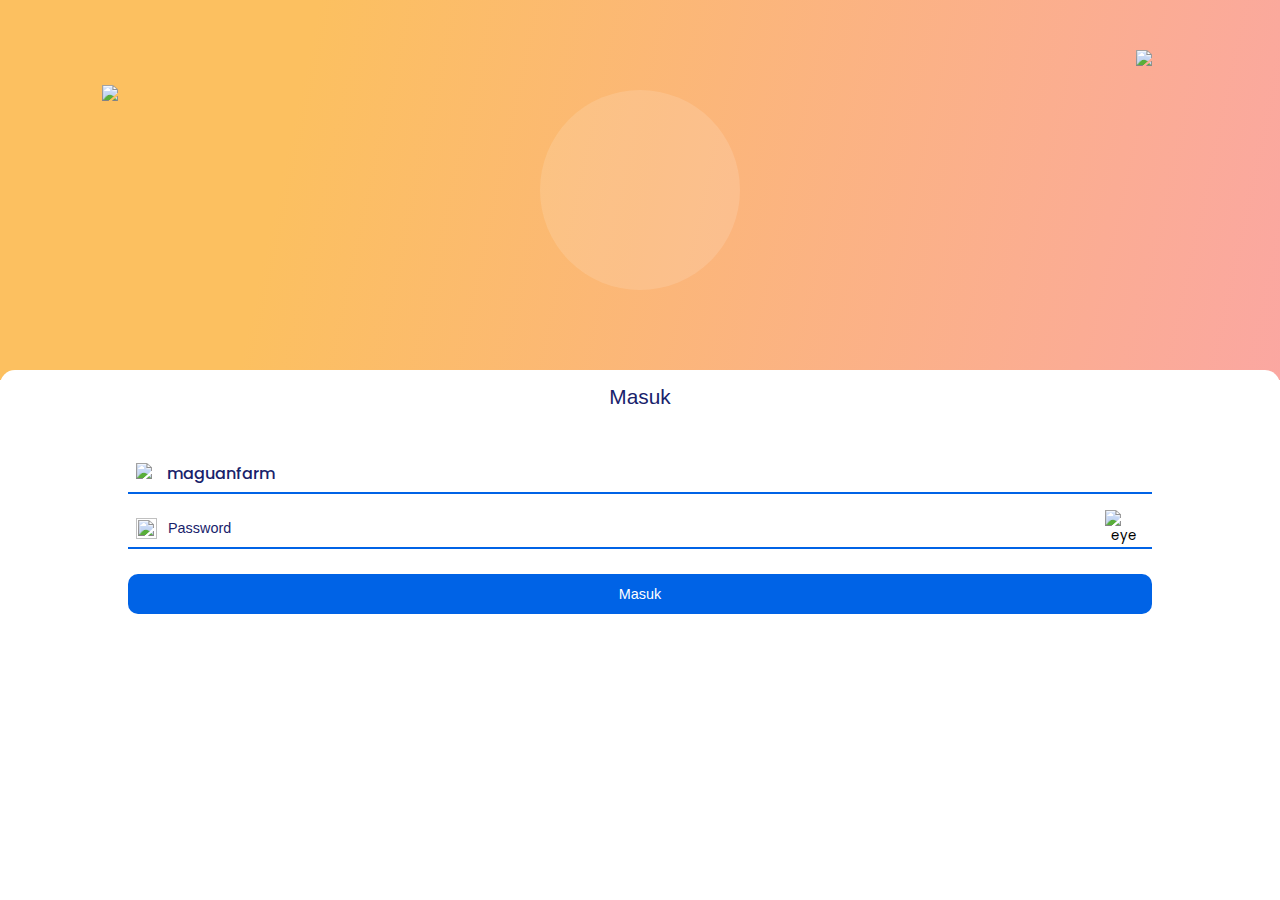
==== public/index.html @ dd594da5 "first commit" ====
<!DOCTYPE html>
<html>
	<head>
		<title>Kolam Pintar</title>
		<meta name="viewport" content="width=device-width, initial-scale=1" />

		<link rel="stylesheet" href="index.css" />
		<link rel="stylesheet" href="login.css" />
		<!-- <style>

		</style> -->
	</head>
	<body>
		<div class="topnav container">
			<h1>AUTO FEED</h1>
			<span id="date"></span>
		</div>
		<img
			class="hero"
			src="https://i.ibb.co/MRnGGN8/Whats-App-Image-2024-01-26-at-12-46-53-f81a410b.jpg"
			alt="Whats-App-Image-2024-01-26-at-12-46-53-f81a410b"
			border="0"
		/>
		<div class="content">
			<h2>Atur Jumlah pakan</h2>
			<input
				class="range-slider__range"
				type="range"
				step="100"
				value="0"
				min="0"
				max="1000"
			/>
			<div class="range-slider-wrapper__value">
				<span class="range-slider-title__value">Berat/g :</span>
				<span class="range-slider__value">0</span>
			</div>
		</div>

		<div class="overlay">
			<header>
				<img src="https://i.ibb.co/Sy19fgr/cloud1.webp" class="cloud" />
				<img src="https://i.ibb.co/fMVGXLQ/cloud2.webp" class="cloud2" />
				<div class="container-hero">
					<img
						src="https://i.ibb.co/F6PVDW5/people-lock.webp"
						class="hero"
						alt=""
					/>
				</div>
			</header>
			<main>
				<div class="form-content">
					<div class="title">
						<span>Masuk</span>
					</div>
					<div class="container-form">
						<form class="form">
							<div class="inputBox">
								<img
									src="https://i.ibb.co/Tb6rJvM/profile-1.webp"
									alt="profile-1"
									border="0"
									class="image"
								/>
								<input
									class="email"
									type="user"
									name="user"
									id="user"
									readonly
									value="maguanfarm"
								/>
							</div>
							<div class="inputBox">
								<img src="https://i.ibb.co/SyDCvPz/lock.webp" class="image" />
								<input type="password" name="password" id="password" required />
								<label for="password">Password</label>
								<button id="eye" type="button">
									<img
										src="https://i.ibb.co/8BBfh2f/eye.png"
										alt="eye"
										border="0"
										class="image"
									/>
								</button>
							</div>
							<button class="submit" type="submit">Masuk</button>
						</form>
					</div>
					<div class="other-menu">
						<span id="status"></span>
					</div>
				</div>
			</main>
		</div>

		<script src="firebase.js" type="module"></script>
		<script type="module">
			import {
				getDatabase,
				ref,
				get,
				set,
			} from "https://www.gstatic.com/firebasejs/10.7.2/firebase-database.js"

			const db = getDatabase()

			const rangeSlider = document.querySelector(".range-slider__range")
			const appearanceFeed = document.querySelector(".range-slider__value")

			document.addEventListener("DOMContentLoaded", () => {
				get(ref(db, "feed")).then((snapshot) => {
					if (snapshot.exists()) {
						rangeSlider.value = snapshot.val()
						appearanceFeed.innerHTML = snapshot.val()
					}
				})
			})

			rangeSlider.addEventListener("input", (e) => {
				const value = e.target.value
				appearanceFeed.innerHTML = value
				set(ref(db, "feed"), value)
					.then(() => {
						console.log("success")
					})
					.catch((err) => {
						console.log(err)
					})
			})

			// date
			const date = new Date().toLocaleDateString("id-ID")
			document.getElementById("date").innerHTML = date

			// login
			const eye = document.getElementById("eye")
			const password = document.getElementById("password")
			const form = document.querySelector(".form")
			const status = document.getElementById("status")
			const overlay = document.querySelector(".overlay")

			eye.addEventListener("click", () => {
				if (password.type === "password") {
					password.type = "text"
					eye.innerHTML = `<img src="https://i.ibb.co/Y8dRkHz/eye-open.png" alt="eye-open" border="0" class="image"/>`
				} else {
					password.type = "password"
					eye.innerHTML = `<img src="https://i.ibb.co/8BBfh2f/eye.png" alt="eye" border="0" class="image"/>`
				}
			})

			form.addEventListener("submit", async (e) => {
				e.preventDefault()

				await get(ref(db, "login")).then((snapshot) => {
					if (snapshot.exists()) {
						const { password: passwordDb, user: userDb } = snapshot.val()
						const { password: passwordForm, user: userForm } = e.target

						console.log(passwordDb, passwordForm.value)
						console.log(userDb, userForm.value)

						if (
							passwordForm.value === passwordDb &&
							userForm.value === userDb
						) {
							console.log("login success")
							overlay.style.display = "none"
							status.innerHTML = "login success"
						} else {
							console.log("login failed")
							status.innerHTML = "login failed"
						}
					}
				})
			})
		</script>
	</body>
</html>
---- public/index.css ----
@import url('https://fonts.googleapis.com/css2?family=Poppins:wght@400;500;700&display=swap');

* {
  padding: 0;
  margin: 0;
  box-sizing: border-box;
  font-family: 'Poppins', sans-serif;
}

body {
  height: 100vh;
  overflow: hidden;
  background: white;
  width: 100vw;
  position: relative
}

.hero {
  text-align: center;
}

.topnav {
  display: flex;
  justify-content: space-between;
  align-items: center;
  background: #4799eb;
  padding: 1rem;
  font-size: 15px;
  width: 100%;
}

#date {
  font-weight: 500;
}

.topnav h1 {
  font-size: 1.4rem;
  font-weight: 600;
}

.content {
  margin: 2rem auto;
  box-shadow: 2px 2px 10px rgba(0, 0, 0, 0.2);
  display: flex;
  align-items: center;
  flex-direction: column;
  gap: 1rem;
  padding: 2rem 1rem;
  width: 90%;
  position: fixed;
  bottom: 0;
  left: 50%;
  transform: translateX(-50%);
  border-radius: 20px;
  background: #4799eb;
}

.content h2 {
  font-size: 1.3rem;
  font-weight: 500;
}

.content h2,
.content input {
  margin-bottom: 15px;
}

.range-slider__range {
  appearance: none;
  width: calc(100% - (73px));
  height: 13px;
  border-radius: 5px;
  background: #abe0ff;
  outline: none;
  padding: 0;
  margin: 0;
}

.range-slider__range::-webkit-slider-thumb {
  -webkit-appearance: none;
  appearance: none;
  width: 20px;
  height: 20px;
  border-radius: 50%;
  background: #2c3e50;
  cursor: pointer;
  -webkit-transition: background 0.15s ease-in-out;
  transition: background 0.15s ease-in-out;
}

.range-slider-wrapper__value {
  display: flex;
  align-items: center;
  gap: 10px;
}

.range-slider__value {
  display: inline-block;
  position: relative;
  width: 60px;
  color: #fff;
  line-height: 20px;
  text-align: center;
  border-radius: 3px;
  background: #2c3e50;
  padding: 5px 10px;
  margin-left: 8px;
}



.overlay {
  position: fixed;
  left: 0;
  right: 0;
  top: 0;
  bottom: 0;
  background: white;
}

.display-none {
  display: none;
}
---- public/login.css ----
* {
  padding: 0;
  margin: 0;
  list-style: none;
  box-sizing: border-box;
  outline: none;
  border: none
}

html {
  font-size: 16px
}

:root {
  --mainColor: #18226b;
  --gradient: linear-gradient(to bottom, #0063e6, #0772ff);
  --primary: #0063e6;
  --second: #4e54c8;
  --gray1: rgb(236, 236, 236);
  --gray2: rgb(226, 226, 226);
  --white2: #f4f4f4;
  --white: white;
  --color-sec: #53528a;
  --line: rgba(0, 0, 0, 0.164);
  --font: "Rubik", sans-serif
}

button {
  background: rgba(0, 0, 0, 0)
}

h1,
h2,
h3,
h4,
span,
a,
p {
  font-family: var(--font);
  font-weight: 500;
  color: var(--mainColor)
}

a {
  font-size: .9rem;
  font-weight: 500
}

input {
  background: rgba(0, 0, 0, 0)
}

header {
  position: relative;
  width: 100%;
  height: 240px;
  background-image: linear-gradient(102.4deg, rgb(252, 192, 96) 7.8%, rgb(249, 131, 255) 70.3%, rgb(2, 245, 255) 100.9%);
  background-size: 300% 300%;
  animation: gradient 12s ease-in-out infinite;
  overflow: hidden
}

@keyframes gradient {
  0% {
    background-position: 0 50%
  }

  50% {
    background-position: 100% 50%
  }

  100% {
    background-position: 0 50%
  }
}

.container-hero {
  position: absolute;
  bottom: 0;
  width: auto;
  height: 100%;
  left: 50%;
  transform: translateX(-50%);
  display: flex;
  align-items: flex-end;
  justify-content: center;
  padding-bottom: 8px
}

.container-hero::before {
  content: "";
  position: absolute;
  top: 50%;
  left: 50%;
  transform: translate(-50%, -50%);
  height: 200px;
  width: 200px;
  border-radius: 50%;
  background: rgba(255, 255, 255, .137);
  animation: circle 2.5s ease-in-out infinite alternate;
  backdrop-filter: blur(25)
}

@keyframes circle {
  0% {
    transform: translateY(-4px) translate(-50%, -50%) scale(0.95)
  }

  100% {
    transform: translateY(4px) translate(-50%, -50%) scale(1)
  }
}

.hero {
  height: 220px;
  animation: hero 5s ease-in-out infinite alternate
}

@keyframes hero {
  0% {
    transform: translateY(-3px)
  }

  100% {
    transform: translateY(3px)
  }
}

.cloud {
  height: 25px;
  position: absolute;
  left: 8%;
  top: 85px;
  animation: cloud 2.5s ease-in-out infinite alternate
}

.cloud2 {
  height: 30px;
  position: absolute;
  right: 10%;
  top: 25px;
  animation: cloud 3s ease-in-out infinite alternate
}

@keyframes cloud {
  0% {
    transform: translateY(-4px)
  }

  100% {
    transform: translateY(4px)
  }
}

@media only screen and (min-width: 760px) {
  header {
    height: 380px
  }

  .hero {
    height: 350px
  }

  .cloud {
    height: 45px;
    top: 85px
  }

  .cloud2 {
    height: 34px;
    top: 50px
  }
}

main {
  width: 100%;
  padding-bottom: 50px;
  background: var(--white);
  border-top-left-radius: 15px;
  border-top-right-radius: 15px;
  position: relative;
  z-index: 1;
  bottom: 0;
  top: -10px
}

main .form-content .title {
  display: flex;
  align-items: center;
  justify-content: center;
  padding: 15px;
  font-size: 1.3rem;
  font-weight: 700
}

main .container-form {
  display: flex;
  justify-content: center;
  padding-top: 30px;
  margin-bottom: 30px
}

main .container-form .form {
  width: 80%;
  display: flex;
  flex-direction: column;
  align-items: center;
  gap: 15px
}

main .container-form .inputBox {
  height: 40px;
  width: 100%;
  padding: 0 8px;
  border-bottom: 2px solid var(--primary);
  display: flex;
  align-items: center;
  position: relative
}

main .container-form .inputBox label {
  position: absolute;
  left: 40px;
  font-family: var(--font);
  color: var(--mainColor);
  transition: .4s;
  font-size: .9rem
}

main .container-form .inputBox input {
  height: 100%;
  width: 100%;
  color: var(--mainColor);
  font-size: 1rem;
  font-weight: 500;
  padding: 0 10px
}

main .container-form .inputBox input:focus~label,
main .container-form .inputBox input:valid~label {
  transform: scale(0);
  opacity: 0
}

main .container-form .inputBox .image {
  height: 21px;
  width: 21px
}

main .container-form .submit {
  margin-top: 10px;
  height: 40px;
  border-radius: 10px;
  width: 100%;
  background: var(--primary);
  font-family: var(--font);
  font-weight: 500;
  font-size: .9rem;
  color: var(--white);
  transition: .3s
}

main .container-form .submit:active {
  background: #4146a5
}

main .other-menu {
  display: flex;
  align-items: center;
  justify-content: center;
  gap: 20px;
  flex-direction: column
}

main .other-menu .link {
  width: max-content;
  display: flex;
  align-items: center;
  gap: 5px
}

main .other-menu .link .text {
  font-size: .8rem;
  font-weight: 400
}

@media only screen and (max-height: 600px) {
  main {
    height: 100vh
  }
}

/*# sourceMappingURL=index.min.css.map */
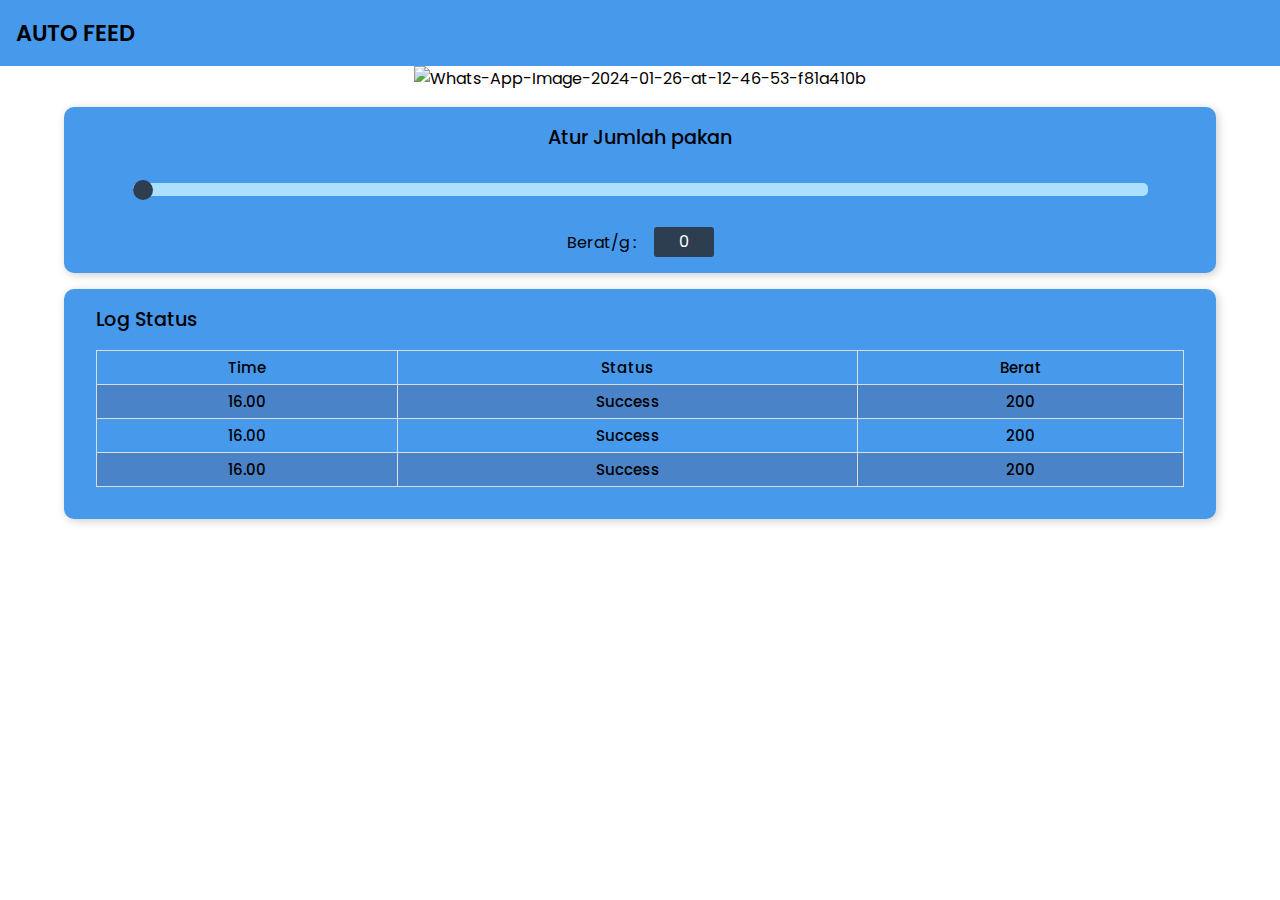
==== commit 380834ad: "feature log" ====
--- a/public/index.html
+++ b/public/index.html
@@ -3,42 +3,68 @@
 	<head>
 		<title>Kolam Pintar</title>
 		<meta name="viewport" content="width=device-width, initial-scale=1" />
-
-		<link rel="stylesheet" href="index.css" />
-		<link rel="stylesheet" href="login.css" />
-		<!-- <style>
-
-		</style> -->
+		<link rel="stylesheet" href="./style/index.css" />
 	</head>
 	<body>
 		<div class="topnav container">
 			<h1>AUTO FEED</h1>
-			<span id="date"></span>
 		</div>
-		<img
-			class="hero"
-			src="https://i.ibb.co/MRnGGN8/Whats-App-Image-2024-01-26-at-12-46-53-f81a410b.jpg"
-			alt="Whats-App-Image-2024-01-26-at-12-46-53-f81a410b"
-			border="0"
-		/>
-		<div class="content">
-			<h2>Atur Jumlah pakan</h2>
-			<input
-				class="range-slider__range"
-				type="range"
-				step="100"
-				value="0"
-				min="0"
-				max="1000"
-			/>
-			<div class="range-slider-wrapper__value">
-				<span class="range-slider-title__value">Berat/g :</span>
-				<span class="range-slider__value">0</span>
+		<main>
+			<div class="fish-container">
+				<img
+					class="fish"
+					src="https://i.ibb.co/MRnGGN8/Whats-App-Image-2024-01-26-at-12-46-53-f81a410b.jpg"
+					alt="Whats-App-Image-2024-01-26-at-12-46-53-f81a410b"
+					border="0"
+				/>
 			</div>
-		</div>
+			<section class="content card">
+				<h2>Atur Jumlah pakan</h2>
+				<input
+					class="range-slider__range"
+					type="range"
+					step="100"
+					value="0"
+					min="0"
+					max="1000"
+				/>
+				<div class="range-slider-wrapper__value">
+					<span class="range-slider-title__value">Berat/g :</span>
+					<span class="range-slider__value">0</span>
+				</div>
+			</section>
+			<section class="log card">
+				<div class="title">
+					<h2>Log Status</h2>
+					<span id="date"></span>
+				</div>
+				<table class="log-table">
+					<tr>
+						<th> Time </th>
+						<th> Status </th>
+						<th> Berat </th>
+					</tr>
+					<tr>
+						<td> 16.00 </td>
+						<td> Success </td>
+						<td> 200 </td>
+					</tr>
+					<tr>
+						<td> 16.00 </td>
+						<td> Success </td>
+						<td> 200 </td>
+					</tr>
+					<tr>
+						<td> 16.00 </td>
+						<td> Success </td>
+						<td> 200 </td>
+					</tr>
+				</table>
+			</section>
+		</main>
 
-		<div class="overlay">
-			<header>
+		<div class="overlay display-none">
+			<header class="header-login">
 				<img src="https://i.ibb.co/Sy19fgr/cloud1.webp" class="cloud" />
 				<img src="https://i.ibb.co/fMVGXLQ/cloud2.webp" class="cloud2" />
 				<div class="container-hero">
@@ -49,7 +75,7 @@
 					/>
 				</div>
 			</header>
-			<main>
+			<section class="form-section">
 				<div class="form-content">
 					<div class="title">
 						<span>Masuk</span>
@@ -89,93 +115,12 @@
 						</form>
 					</div>
 					<div class="other-menu">
-						<span id="status"></span>
+						<span id="message"></span>
 					</div>
 				</div>
-			</main>
+			</section>
 		</div>
-
-		<script src="firebase.js" type="module"></script>
-		<script type="module">
-			import {
-				getDatabase,
-				ref,
-				get,
-				set,
-			} from "https://www.gstatic.com/firebasejs/10.7.2/firebase-database.js"
-
-			const db = getDatabase()
-
-			const rangeSlider = document.querySelector(".range-slider__range")
-			const appearanceFeed = document.querySelector(".range-slider__value")
-
-			document.addEventListener("DOMContentLoaded", () => {
-				get(ref(db, "feed")).then((snapshot) => {
-					if (snapshot.exists()) {
-						rangeSlider.value = snapshot.val()
-						appearanceFeed.innerHTML = snapshot.val()
-					}
-				})
-			})
-
-			rangeSlider.addEventListener("input", (e) => {
-				const value = e.target.value
-				appearanceFeed.innerHTML = value
-				set(ref(db, "feed"), value)
-					.then(() => {
-						console.log("success")
-					})
-					.catch((err) => {
-						console.log(err)
-					})
-			})
-
-			// date
-			const date = new Date().toLocaleDateString("id-ID")
-			document.getElementById("date").innerHTML = date
-
-			// login
-			const eye = document.getElementById("eye")
-			const password = document.getElementById("password")
-			const form = document.querySelector(".form")
-			const status = document.getElementById("status")
-			const overlay = document.querySelector(".overlay")
-
-			eye.addEventListener("click", () => {
-				if (password.type === "password") {
-					password.type = "text"
-					eye.innerHTML = `<img src="https://i.ibb.co/Y8dRkHz/eye-open.png" alt="eye-open" border="0" class="image"/>`
-				} else {
-					password.type = "password"
-					eye.innerHTML = `<img src="https://i.ibb.co/8BBfh2f/eye.png" alt="eye" border="0" class="image"/>`
-				}
-			})
-
-			form.addEventListener("submit", async (e) => {
-				e.preventDefault()
-
-				await get(ref(db, "login")).then((snapshot) => {
-					if (snapshot.exists()) {
-						const { password: passwordDb, user: userDb } = snapshot.val()
-						const { password: passwordForm, user: userForm } = e.target
-
-						console.log(passwordDb, passwordForm.value)
-						console.log(userDb, userForm.value)
-
-						if (
-							passwordForm.value === passwordDb &&
-							userForm.value === userDb
-						) {
-							console.log("login success")
-							overlay.style.display = "none"
-							status.innerHTML = "login success"
-						} else {
-							console.log("login failed")
-							status.innerHTML = "login failed"
-						}
-					}
-				})
-			})
-		</script>
+		<script src="./script/firebase.mjs" type="module"></script>
+		<script src="./script/index.mjs" type="module"></script>
 	</body>
 </html>
--- a/public/style/index.css
+++ b/public/style/index.css
@@ -0,0 +1,3 @@
+@import "config.css";
+@import "home.css";
+@import "login.css";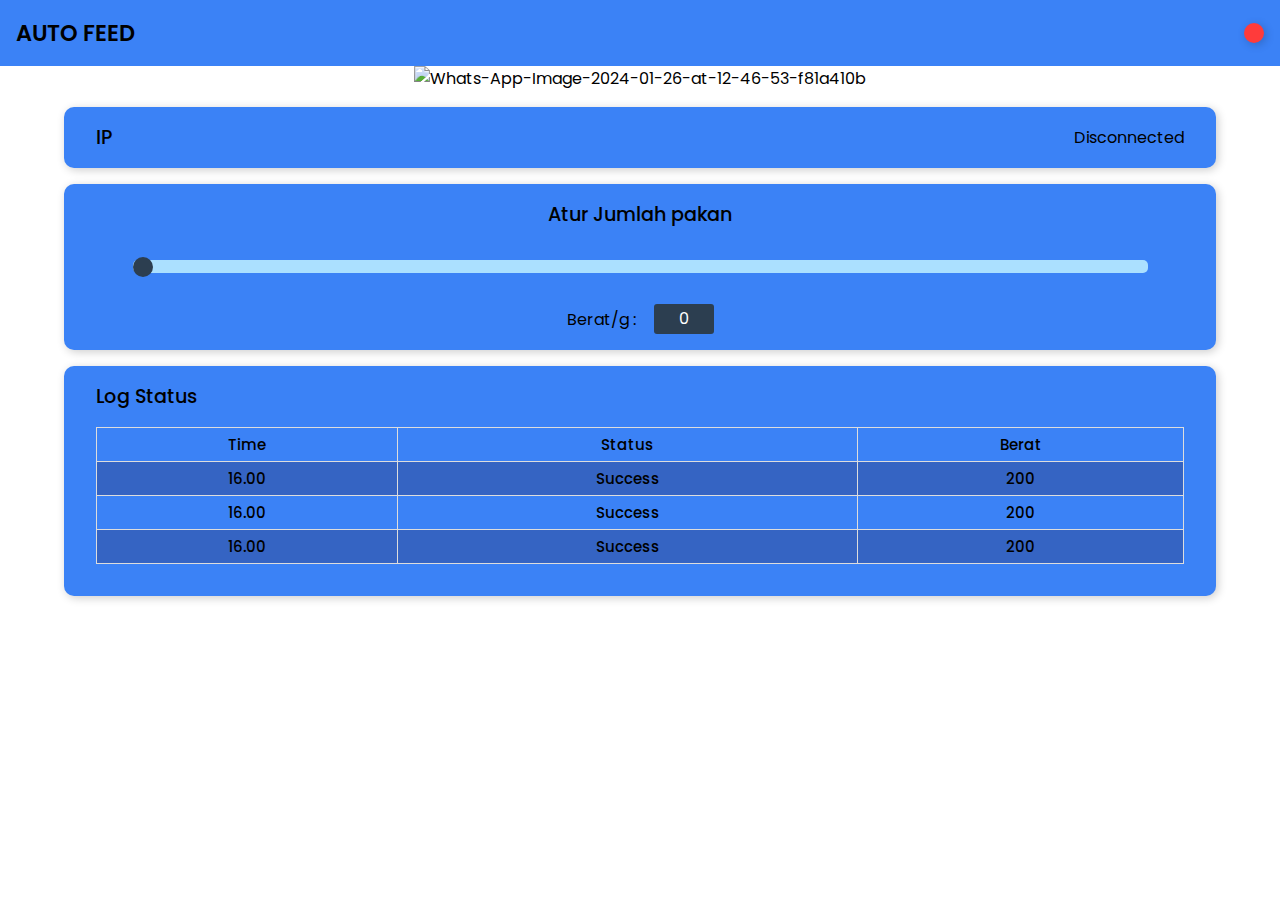
==== commit a7182bd5: "add feature indicator and ip address" ====
--- a/public/index.html
+++ b/public/index.html
@@ -8,6 +8,7 @@
 	<body>
 		<div class="topnav container">
 			<h1>AUTO FEED</h1>
+			<span class="indicator-online"></span>
 		</div>
 		<main>
 			<div class="fish-container">
@@ -18,6 +19,12 @@
 					border="0"
 				/>
 			</div>
+			<section class="card">
+				<div class="ip-address-container">
+					<h2>IP</h2>
+					<span id="ip-addres">Disconnected</span>
+				</div>
+			</section>
 			<section class="content card">
 				<h2>Atur Jumlah pakan</h2>
 				<input
